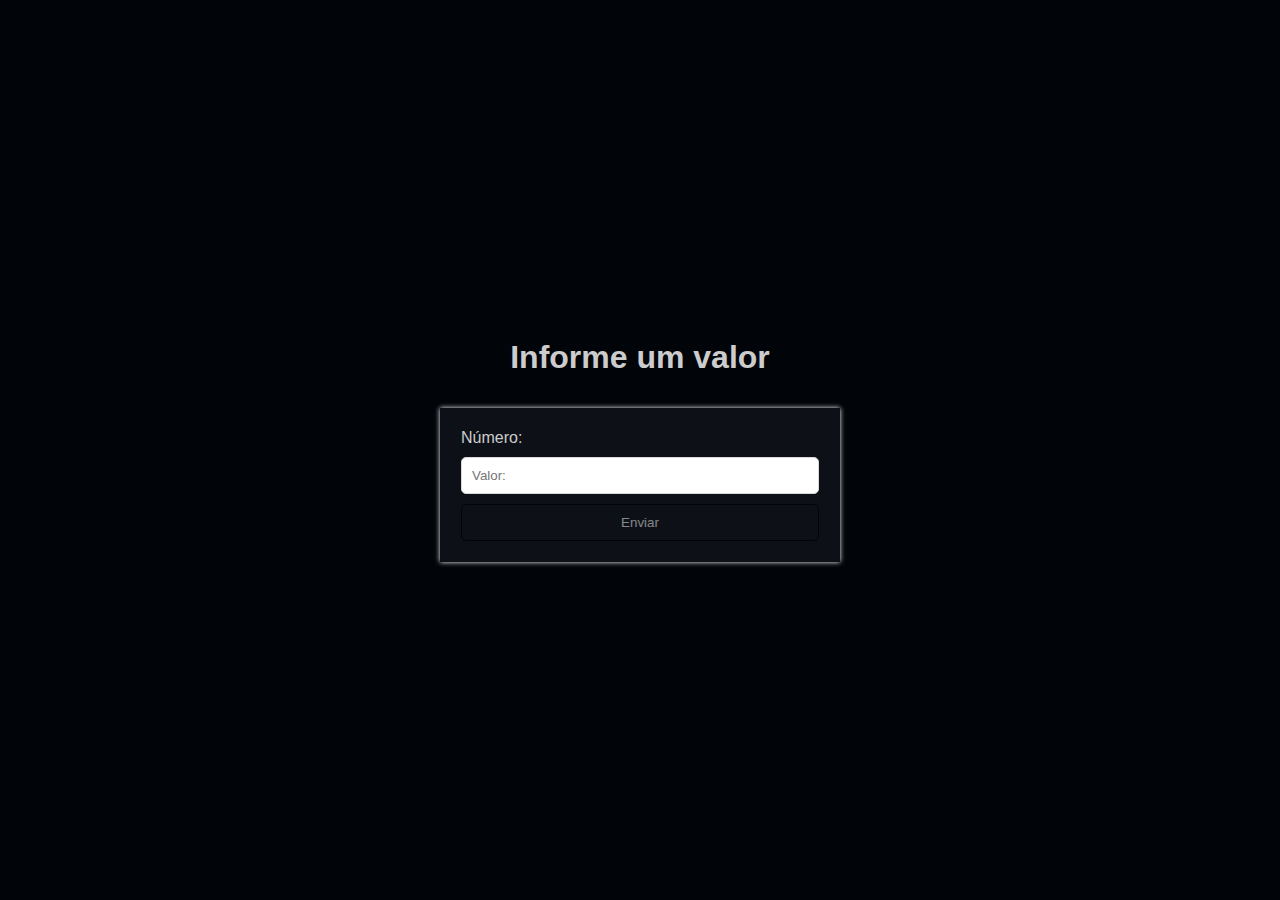
==== Introdução ao PHP/Modulo 01/exercicios básicos/ex1/index.html @ ee2daeb4 "exercicio básico" ====
<!DOCTYPE html>
<html lang="pt-br">

<head>
    <meta charset="utf-8">
    <title>Exercício 01</title>
    <meta name="viewport" content="width=device-width, initial-scale=1.0">
    <link rel="stylesheet" type="text/css" href="css/estilo.css">
</head>

<body>
    <main>
        <section>
            <h1>Informe um valor</h1>

            <form action="php/dados.php" method="get">
                <label for="num">Número:</label>
                <input type="number" required id="num" name="numero" class="campo" placeholder="Valor:">
                <input type="submit" value="Enviar" id="btn">
            </form>
        </section>
    </main>
</body>

</html>
---- Introdução ao PHP/Modulo 01/exercicios básicos/ex1/css/estilo.css ----
@charset "utf-8";

* {
    padding: 0;
    margin: 0;
    box-sizing: border-box;
    font-family: Verdana, Geneva, Tahoma, sans-serif;
}

body {
    background-color: #010409;
}

main {
    height: 100vh;
    width: 500px;
    margin: 0 auto;
}

section h1 {
    text-align: center;
    color: #ccc;
    margin-bottom: 1em;
}

label {
    margin-bottom: 10px;
}

section {
    height: 100vh;
    display: flex;
    flex-direction: column;
    justify-content: center;
    align-items: center;
    /* border: 1px solid red; */
}

form {
    display: flex;
    flex-direction: column;
    width: 400px;
    margin: 0 auto;
    border: 1px solid #0D1117;
    padding: 20px 20px;
    background-color: #0D1117;
    box-shadow: 0px 0px 5px white;

    color: #ccc;
}

.campo {
    outline: none;
    padding: 10px 10px;
    border: 1px solid #d9d9d9;
    margin-bottom: 10px;
    border-radius: 5px;
}

#btn {
    padding: 10px;
    background-color: #0D1117;
    cursor: pointer;
    color: whitesmoke;
    /* font-weight: normal; */
    border: 1px solid #010409;
    color: rgba(255, 255, 255, .5);
    border-radius: 5px;

}

#btn:hover {
    background-color: #010409;
    color: white;
    /* font-weight: bold; */
    border: 1px solid #010409;
    /* font-weight: bold; */
    transition: all linear .5s;
}

#result {
    width: 300px;
    padding: 10px;
    background-color: #d9d9d9;
    height: 150px;
    border-radius: 10px;
    height: 200px;
    display: flex;
    justify-content: center;
    flex-direction: column;
    align-items: center;
}

p {
    color: black;
    text-align: justify;
}

a {
    text-decoration: none;
}

#btn1 {
    display: block;
    padding: 10px;
    cursor: pointer;
    border-radius: 5px;
    border: 1px solid #010409;
    background-color: #0D1117;
    color: white;
}

#btn1:hover {
    transition: all linear .5s;
    background-color: black;
    box-shadow: 0px 0px 10px black;
}
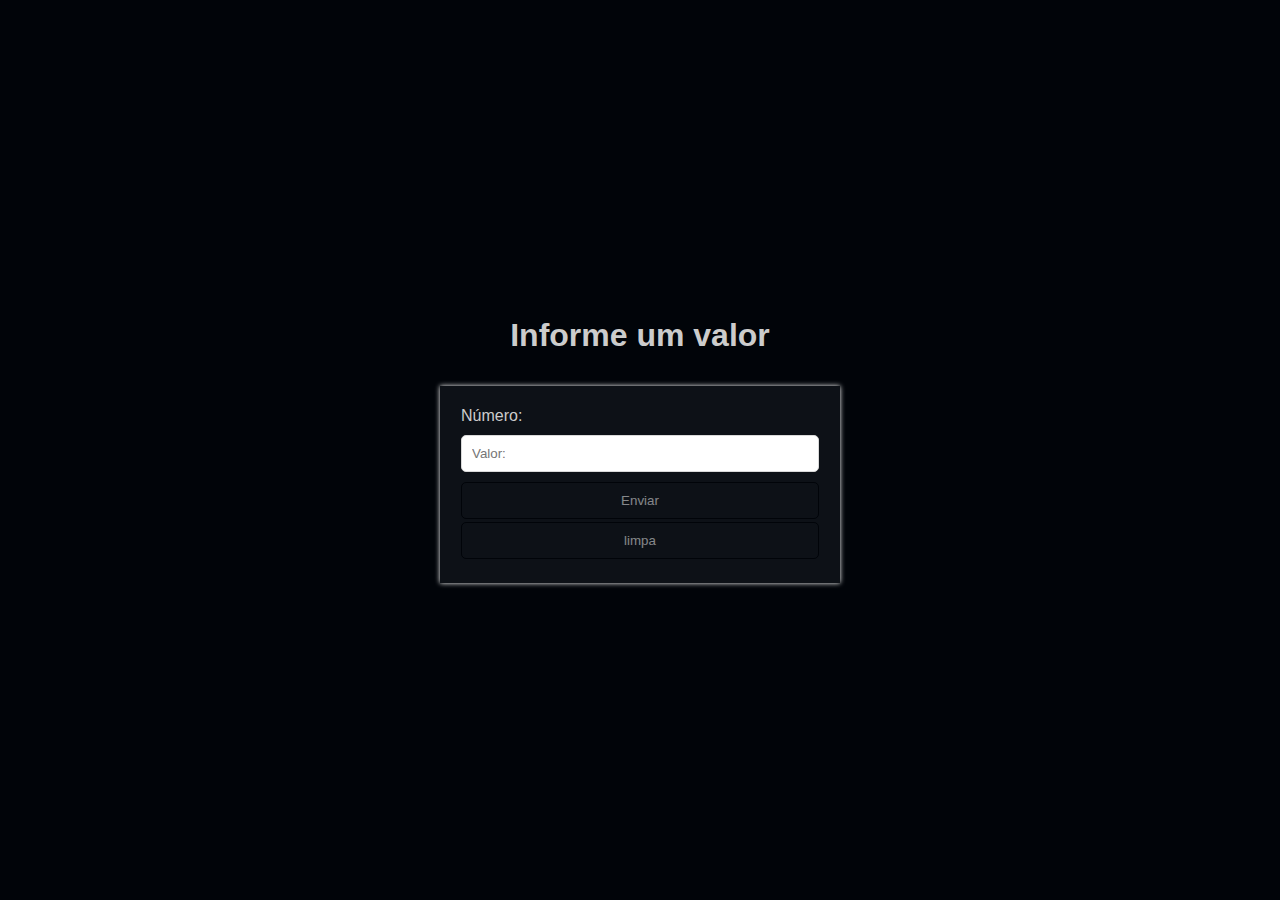
==== commit 7fc32d29: "up" ====
--- a/Introdução ao PHP/Modulo 01/exercicios básicos/ex1/index.html
+++ b/Introdução ao PHP/Modulo 01/exercicios básicos/ex1/index.html
@@ -16,7 +16,8 @@
             <form action="php/dados.php" method="get">
                 <label for="num">Número:</label>
                 <input type="number" required id="num" name="numero" class="campo" placeholder="Valor:">
-                <input type="submit" value="Enviar" id="btn">
+                <input type="submit" value="Enviar" class="btn">
+                <input type="reset" value="limpa" class="btn">
             </form>
         </section>
     </main>
--- a/Introdução ao PHP/Modulo 01/exercicios básicos/ex1/css/estilo.css
+++ b/Introdução ao PHP/Modulo 01/exercicios básicos/ex1/css/estilo.css
@@ -57,7 +57,7 @@
     border-radius: 5px;
 }
 
-#btn {
+.btn {
     padding: 10px;
     background-color: #0D1117;
     cursor: pointer;
@@ -66,10 +66,11 @@
     border: 1px solid #010409;
     color: rgba(255, 255, 255, .5);
     border-radius: 5px;
+    margin-bottom: .2em;
 
 }
 
-#btn:hover {
+.btn:hover {
     background-color: #010409;
     color: white;
     /* font-weight: bold; */
